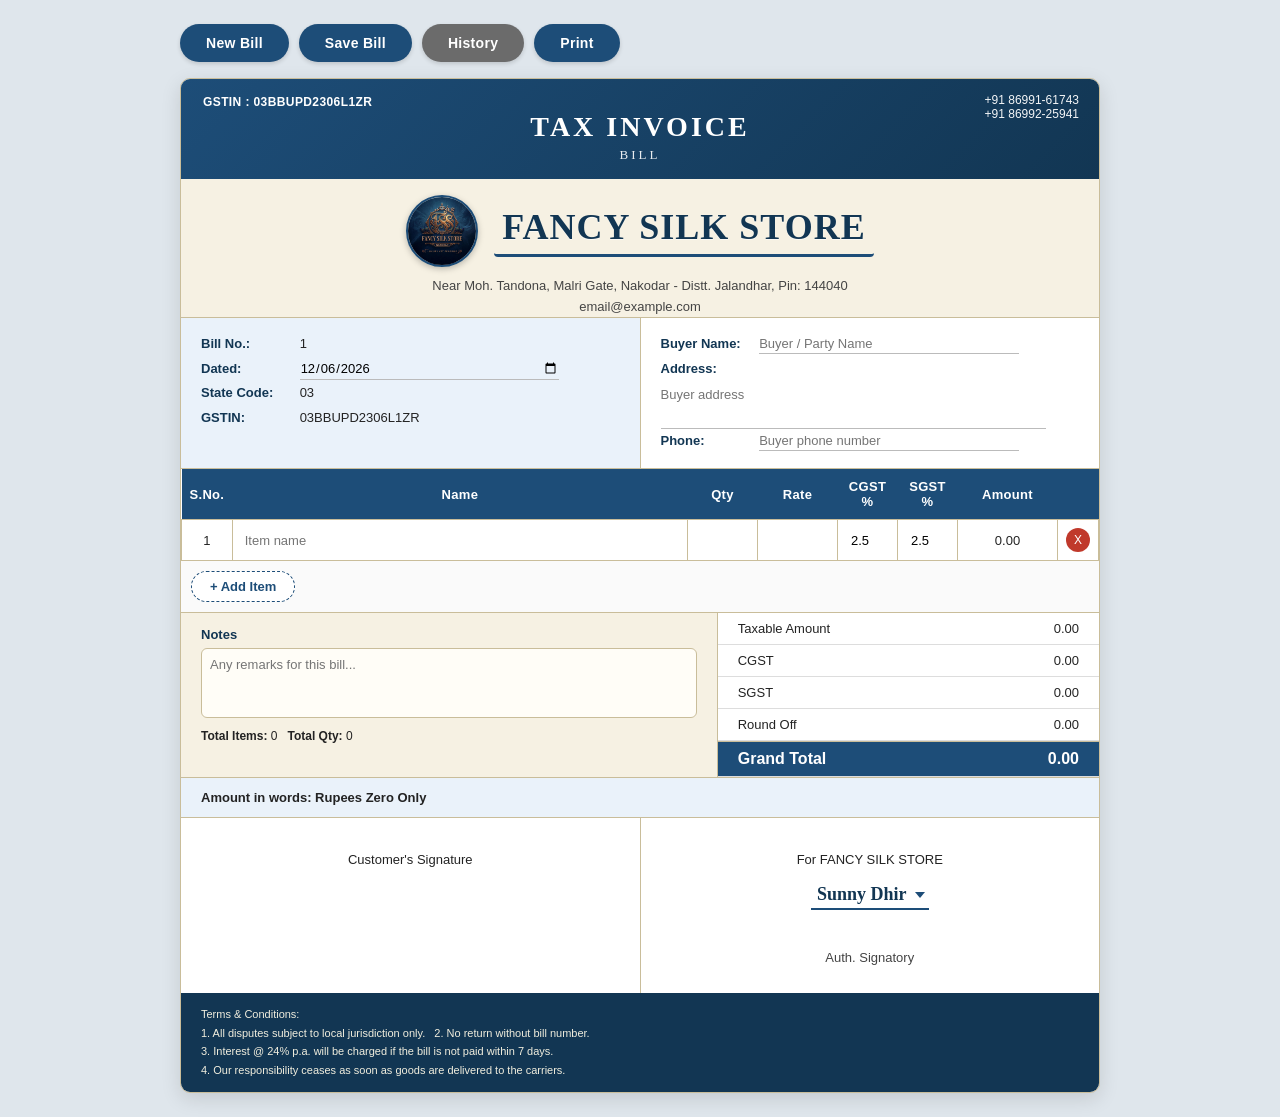
==== bill/index.html @ aa0513bc "Add signatory dropdown (Sunny Dhir / Vikas Dhir) to bill" ====
<!DOCTYPE html>
<html lang="en">
<head>
<meta charset="UTF-8">
<title>Fancy Silk Store - Billing</title>
<style>
  :root{
    --blue:#1d4d78;
    --blue-dark:#123653;
    --blue-light:#eaf2fa;
    --beige:#f6f1e3;
    --beige-dark:#e9dfc4;
    --border:#c9bd9a;
    --text:#232323;
  }
  *{box-sizing:border-box;}
  body{
    margin:0;background:#dfe6ec;padding:24px;
    font-family:'Segoe UI',Tahoma,Verdana,sans-serif;color:var(--text);
  }
  h1,h2,.company-name,.tax-invoice-label,.bill-word{font-family:Georgia,'Times New Roman',serif;}

  .toolbar{max-width:920px;margin:0 auto 16px;display:flex;gap:10px;flex-wrap:wrap;}
  .toolbar button{
    position:relative;overflow:hidden;isolation:isolate;
    padding:11px 26px;border:none;border-radius:999px;background:var(--blue);color:#fff;
    font-weight:600;cursor:pointer;font-size:14px;letter-spacing:.3px;
    transition:transform .12s ease,background .12s ease,box-shadow .12s ease;
    box-shadow:0 2px 4px rgba(0,0,0,.15);
  }
  .toolbar button:hover{background:var(--blue-dark);transform:translateY(-3px);box-shadow:0 6px 14px rgba(0,0,0,.25);}
  .toolbar button:active{transform:translateY(0) scale(.96);box-shadow:0 2px 4px rgba(0,0,0,.2);}
  .toolbar button:focus-visible{outline:3px solid #9fc4ee;outline-offset:2px;}
  .toolbar button.secondary{background:#6b6b6b;}
  .toolbar button.secondary:hover{background:#4d4d4d;}
  .ripple{
    position:absolute;border-radius:50%;background:rgba(255,255,255,.55);
    transform:scale(0);animation:ripple-anim .5s ease-out;pointer-events:none;z-index:0;
  }
  @keyframes ripple-anim{to{transform:scale(2.6);opacity:0;}}

  .invoice{
    max-width:920px;margin:0 auto;background:#fff;border:1px solid var(--border);
    border-radius:10px;overflow:hidden;box-shadow:0 6px 20px rgba(0,0,0,.12);
  }
  .head-band{
    background:linear-gradient(135deg,var(--blue),var(--blue-dark));color:#fff;
    padding:16px 22px;position:relative;
  }
  .head-band .gstin{font-size:12px;font-weight:600;letter-spacing:.4px;}
  .head-band .phones{position:absolute;top:14px;right:20px;font-size:12px;text-align:right;opacity:.95;}
  .head-band .phones div[contenteditable]:hover{background:rgba(255,255,255,.12);border-radius:4px;}
  .head-band .tax-invoice-label{
    text-align:center;font-size:28px;font-weight:bold;letter-spacing:3px;margin-top:2px;
    transition:letter-spacing .35s ease,text-shadow .35s ease;
    animation:heading-in .6s ease-out;
  }
  .head-band .tax-invoice-label:hover{letter-spacing:6px;text-shadow:0 0 10px rgba(255,255,255,.5);}
  .head-band .tax-invoice-label .bill-word{
    display:block;font-size:13px;font-weight:normal;letter-spacing:3px;margin-top:4px;opacity:.9;
    font-variant:small-caps;
  }
  @keyframes heading-in{
    from{opacity:0;transform:translateY(-8px);letter-spacing:8px;}
    to{opacity:1;transform:translateY(0);letter-spacing:3px;}
  }

  .company-row{
    background:var(--beige);padding:16px 10px 8px;text-align:center;
    display:flex;align-items:center;justify-content:center;gap:16px;
  }
  .company-logo{
    height:72px;width:72px;object-fit:cover;border-radius:50%;
    border:2px solid var(--blue);box-shadow:0 2px 6px rgba(0,0,0,.25);
    transition:transform .25s ease;
  }
  .company-logo:hover{transform:scale(1.08) rotate(2deg);}
  .company-name{
    font-family:'Palatino Linotype','Book Antiqua',Georgia,serif;
    font-size:36px;font-weight:bold;color:var(--blue-dark);display:inline-block;
    border-bottom:3px solid var(--blue);padding-bottom:6px;letter-spacing:1px;
    text-shadow:0 1px 0 rgba(255,255,255,.6);
    transition:background .15s,letter-spacing .35s ease,text-shadow .35s ease,color .35s ease;
    border-radius:4px;padding-left:8px;padding-right:8px;
  }
  .company-name:hover{letter-spacing:4px;color:var(--blue);text-shadow:0 2px 6px rgba(29,77,120,.25);}
  [contenteditable]{cursor:text;}
  [contenteditable]:hover{background:#fffdf5;}
  [contenteditable]:focus{outline:2px dashed var(--blue);background:#fffde7;}
  .company-sub{text-align:center;font-size:13px;padding:3px 20px;color:#444;background:var(--beige);}
  .company-sub:last-of-type{padding-bottom:14px;}

  .meta-row{display:flex;border-top:1px solid var(--border);border-bottom:1px solid var(--border);}
  .meta-row > div{flex:1;padding:14px 20px;font-size:13px;line-height:1.9;background:#fff;}
  .meta-row > div:first-child{border-right:1px solid var(--border);background:var(--blue-light);}
  .meta-row label{font-weight:700;display:inline-block;min-width:95px;color:var(--blue-dark);}
  .meta-row input, .meta-row textarea{
    border:none;border-bottom:1px solid #bbb;font-size:13px;font-family:inherit;
    width:62%;background:transparent;padding:2px 0;transition:border-color .15s;
  }
  .meta-row input:focus, .meta-row textarea:focus{border-color:var(--blue);outline:none;}
  .meta-row textarea{width:92%;resize:none;height:44px;display:block;margin-top:4px;}

  table.items{width:100%;border-collapse:collapse;font-size:13px;}
  table.items th{
    background:var(--blue);color:#fff;padding:10px 8px;font-weight:600;letter-spacing:.3px;
  }
  table.items td{border:1px solid var(--border);padding:8px;text-align:center;}
  table.items tbody tr{transition:background .12s;}
  table.items tbody tr:nth-child(even){background:#fafafa;}
  table.items tbody tr:hover{background:var(--blue-light);}
  table.items td.name{text-align:left;}
  table.items input{
    width:100%;border:none;text-align:center;font-size:13px;background:transparent;
    padding:4px;border-radius:4px;transition:background .12s;
  }
  table.items input:hover{background:#fff;}
  table.items input:focus{background:#fffde7;outline:1px solid var(--blue);}
  table.items td.name input{text-align:left;}
  .row-actions{width:34px;}
  .row-actions button{
    border:none;background:#c0392b;color:#fff;border-radius:999px;cursor:pointer;font-size:12px;
    width:24px;height:24px;padding:0;transition:background .12s,transform .12s;
  }
  .row-actions button:hover{background:#992d22;transform:scale(1.12);}
  .row-actions button:active{transform:scale(.9);}
  .add-row{padding:10px;text-align:left;background:#fafafa;}
  .add-row button{
    position:relative;overflow:hidden;
    border:1.5px dashed var(--blue);color:var(--blue);background:#fff;padding:7px 18px;
    cursor:pointer;border-radius:999px;font-size:13px;font-weight:600;transition:all .15s;
  }
  .add-row button:hover{background:var(--blue);color:#fff;border-style:solid;transform:translateY(-2px);box-shadow:0 4px 10px rgba(0,0,0,.15);}
  .add-row button:active{transform:translateY(0) scale(.96);}

  .totals{display:flex;border-top:1px solid var(--border);}
  .totals .left{flex:1.3;padding:14px 20px;font-size:13px;background:var(--beige);}
  .totals .left textarea{
    width:100%;border:1px solid var(--border);border-radius:6px;font-family:inherit;
    font-size:13px;padding:8px;resize:none;height:70px;background:#fffdf7;
  }
  .totals .right{flex:1;padding:0;font-size:13px;border-left:1px solid var(--border);}
  .totals .right div{display:flex;justify-content:space-between;padding:8px 20px;border-bottom:1px solid #ddd;}
  .totals .right div.grand{
    font-weight:bold;font-size:16px;border-top:1px solid var(--border);
    background:var(--blue);color:#fff;
  }
  .words-row{border-top:1px solid var(--border);padding:12px 20px;font-size:13px;font-weight:600;background:var(--blue-light);}
  .sign-row{display:flex;border-top:1px solid var(--border);}
  .sign-row div{flex:1;padding:34px 16px 14px;font-size:13px;text-align:center;}
  .sign-row div:first-child{border-right:1px solid var(--border);}
  .signatory-select{
    font-family:'Palatino Linotype','Book Antiqua',Georgia,serif;
    font-size:18px;font-weight:bold;color:var(--blue-dark);
    border:none;border-bottom:2px solid var(--blue);background:transparent;
    padding:2px 22px 4px 6px;cursor:pointer;text-align:center;text-align-last:center;
    border-radius:0;transition:color .2s ease,border-color .2s ease,letter-spacing .2s ease;
    appearance:none;-webkit-appearance:none;
    background-image:url("data:image/svg+xml;utf8,<svg xmlns='http://www.w3.org/2000/svg' width='10' height='6'><path d='M0 0l5 6 5-6z' fill='%231d4d78'/></svg>");
    background-repeat:no-repeat;background-position:right 4px center;
  }
  .signatory-select:hover{color:var(--blue);letter-spacing:1px;}
  .signatory-select:focus{outline:2px dashed var(--blue);}
  .signatory-caption{font-size:12px;margin-top:6px;color:#444;}
  .terms{background:var(--blue-dark);color:#f1eede;font-size:11px;padding:12px 20px;line-height:1.7;}

  .history-panel{
    max-width:920px;margin:18px auto;background:#fff;border:1px solid var(--border);
    border-radius:10px;padding:16px;display:none;box-shadow:0 6px 20px rgba(0,0,0,.1);
  }
  .history-panel h3{margin-top:0;color:var(--blue-dark);font-family:Georgia,serif;}
  .history-panel table{width:100%;border-collapse:collapse;font-size:13px;}
  .history-panel th{background:var(--blue);color:#fff;padding:8px;}
  .history-panel td{border:1px solid #ddd;padding:8px;text-align:center;}
  .history-panel tr:hover td{background:var(--blue-light);}
  .history-panel button{
    padding:5px 12px;font-size:12px;border:none;border-radius:5px;cursor:pointer;margin:0 2px;
    transition:opacity .12s;
  }
  .history-panel button:hover{opacity:.85;}

  @media print{
    *{
      -webkit-print-color-adjust:exact !important;
      print-color-adjust:exact !important;
      color-adjust:exact !important;
    }
    body{background:#fff;padding:0;}
    .toolbar, .history-panel, .row-actions, .add-row{display:none !important;}
    .invoice{border:1px solid #000;max-width:100%;box-shadow:none;border-radius:0;}
  }
</style>
</head>
<body>

<div class="toolbar">
  <button onclick="newBill()">New Bill</button>
  <button onclick="saveBill()">Save Bill</button>
  <button class="secondary" onclick="toggleHistory()">History</button>
  <button onclick="window.print()">Print</button>
</div>

<div class="invoice" id="invoice">
  <div class="head-band">
    <div class="gstin">GSTIN : <span id="gstin">03BBUPD2306L1ZR</span></div>
    <div class="phones">
      <div contenteditable id="phone1">+91 86991-61743</div>
      <div contenteditable id="phone2">+91 86992-25941</div>
    </div>
    <div class="tax-invoice-label">TAX INVOICE<span class="bill-word">BILL</span></div>
  </div>

  <div class="company-row">
    <img src="../assets/images/site-logo.jpg" alt="Fancy Silk Store logo" class="company-logo">
    <div class="company-name" contenteditable id="companyName">FANCY SILK STORE</div>
  </div>
  <div class="company-sub" contenteditable id="companyAddress">Near Moh. Tandona, Malri Gate, Nakodar - Distt. Jalandhar, Pin: 144040</div>
  <div class="company-sub" contenteditable id="companyEmail">email@example.com</div>

  <div class="meta-row">
    <div>
      <div><label>Bill No.:</label> <span id="billNo">1</span></div>
      <div><label>Dated:</label> <input type="date" id="billDate"></div>
      <div><label>State Code:</label> <span id="stateCode">03</span></div>
      <div><label>GSTIN:</label> <span id="gstinMeta">03BBUPD2306L1ZR</span></div>
    </div>
    <div>
      <div><label>Buyer Name:</label> <input type="text" id="buyerName" placeholder="Buyer / Party Name"></div>
      <div><label>Address:</label><br><textarea id="buyerAddress" placeholder="Buyer address"></textarea></div>
      <div><label>Phone:</label> <input type="text" id="buyerPhone" placeholder="Buyer phone number"></div>
    </div>
  </div>

  <table class="items">
    <thead>
      <tr>
        <th style="width:30px;">S.No.</th>
        <th>Name</th>
        <th style="width:70px;">Qty</th>
        <th style="width:80px;">Rate</th>
        <th style="width:60px;">CGST %</th>
        <th style="width:60px;">SGST %</th>
        <th style="width:100px;">Amount</th>
        <th class="row-actions"></th>
      </tr>
    </thead>
    <tbody id="itemsBody"></tbody>
  </table>
  <div class="add-row"><button onclick="addRow()">+ Add Item</button></div>

  <div class="totals">
    <div class="left">
      <div style="font-weight:700;color:var(--blue-dark);margin-bottom:6px;">Notes</div>
      <textarea id="notes" placeholder="Any remarks for this bill..."></textarea>
      <div style="margin-top:8px;font-size:12px;"><b>Total Items:</b> <span id="totalItems">0</span> &nbsp; <b>Total Qty:</b> <span id="totalQty">0</span></div>
    </div>
    <div class="right">
      <div><span>Taxable Amount</span><span id="taxable">0.00</span></div>
      <div><span>CGST</span><span id="cgstAmt">0.00</span></div>
      <div><span>SGST</span><span id="sgstAmt">0.00</span></div>
      <div><span>Round Off</span><span id="roundOff">0.00</span></div>
      <div class="grand"><span>Grand Total</span><span id="grandTotal">0.00</span></div>
    </div>
  </div>

  <div class="words-row">Amount in words: <span id="amountWords">Rupees Zero Only</span></div>

  <div class="sign-row">
    <div>Customer's Signature</div>
    <div>
      For <span id="signCompany">FANCY SILK STORE</span><br><br>
      <select id="signatoryName" class="signatory-select">
        <option value="Sunny Dhir">Sunny Dhir</option>
        <option value="Vikas Dhir">Vikas Dhir</option>
      </select>
      <div class="signatory-caption">Auth. Signatory</div>
    </div>
  </div>

  <div class="terms">
    Terms &amp; Conditions:<br>
    1. All disputes subject to local jurisdiction only. &nbsp; 2. No return without bill number.<br>
    3. Interest @ 24% p.a. will be charged if the bill is not paid within 7 days.<br>
    4. Our responsibility ceases as soon as goods are delivered to the carriers.
  </div>
</div>

<div class="history-panel" id="historyPanel">
  <h3>Bill History</h3>
  <table id="historyTable">
    <thead><tr><th>Bill No.</th><th>Date</th><th>Buyer</th><th>Grand Total</th><th>Actions</th></tr></thead>
    <tbody></tbody>
  </table>
</div>

<script>
const CGST_RATE = 2.5;
const SGST_RATE = 2.5;
const STORAGE_KEY = 'billing_history_v1';
const COUNTER_KEY = 'billing_counter_v1';

function todayISO(){
  const d = new Date();
  const tz = d.getTimezoneOffset()*60000;
  return new Date(d - tz).toISOString().slice(0,10);
}

function getCounter(){
  return parseInt(localStorage.getItem(COUNTER_KEY) || '0', 10);
}
function setCounter(v){
  localStorage.setItem(COUNTER_KEY, String(v));
}

function addRow(data){
  const tbody = document.getElementById('itemsBody');
  const tr = document.createElement('tr');
  const sno = tbody.children.length + 1;
  tr.innerHTML = `
    <td class="sno">${sno}</td>
    <td class="name"><input type="text" class="f-name" value="${data?data.name:''}" placeholder="Item name"></td>
    <td><input type="number" class="f-qty" value="${data?data.qty:''}" min="0" oninput="recalc()"></td>
    <td><input type="number" class="f-rate" value="${data?data.rate:''}" min="0" oninput="recalc()"></td>
    <td><input type="number" class="f-cgst" value="${data?data.cgst:CGST_RATE}" readonly></td>
    <td><input type="number" class="f-sgst" value="${data?data.sgst:SGST_RATE}" readonly></td>
    <td><span class="f-amount">0.00</span></td>
    <td class="row-actions"><button onclick="removeRow(this)">X</button></td>
  `;
  tbody.appendChild(tr);
  recalc();
}

function removeRow(btn){
  btn.closest('tr').remove();
  renumber();
  recalc();
}

function renumber(){
  document.querySelectorAll('#itemsBody tr').forEach((tr,i)=>{
    tr.querySelector('.sno').textContent = i+1;
  });
}

function numToWords(num){
  const a = ['','One','Two','Three','Four','Five','Six','Seven','Eight','Nine','Ten','Eleven','Twelve','Thirteen','Fourteen','Fifteen','Sixteen','Seventeen','Eighteen','Nineteen'];
  const b = ['','','Twenty','Thirty','Forty','Fifty','Sixty','Seventy','Eighty','Ninety'];
  function two(n){
    if(n<20) return a[n];
    return b[Math.floor(n/10)] + (n%10? ' '+a[n%10] : '');
  }
  function three(n){
    if(n>99) return a[Math.floor(n/100)] + ' Hundred' + (n%100? ' ' + two(n%100) : '');
    return two(n);
  }
  if(num===0) return 'Zero';
  let str='';
  const crore = Math.floor(num/10000000); num %= 10000000;
  const lakh = Math.floor(num/100000); num %= 100000;
  const thousand = Math.floor(num/1000); num %= 1000;
  const rest = num;
  if(crore) str += three(crore) + ' Crore ';
  if(lakh) str += three(lakh) + ' Lakh ';
  if(thousand) str += three(thousand) + ' Thousand ';
  if(rest) str += three(rest);
  return str.trim();
}

function recalc(){
  let taxable = 0, totalQty = 0, totalItems = 0;
  document.querySelectorAll('#itemsBody tr').forEach(tr=>{
    const qty = parseFloat(tr.querySelector('.f-qty').value) || 0;
    const rate = parseFloat(tr.querySelector('.f-rate').value) || 0;
    const amount = qty*rate;
    tr.querySelector('.f-amount').textContent = amount.toFixed(2);
    taxable += amount;
    if(tr.querySelector('.f-name').value.trim()) totalItems++;
    totalQty += qty;
  });
  const cgst = taxable * CGST_RATE/100;
  const sgst = taxable * SGST_RATE/100;
  const rawTotal = taxable + cgst + sgst;
  const grand = Math.round(rawTotal);
  const roundOff = grand - rawTotal;

  document.getElementById('taxable').textContent = taxable.toFixed(2);
  document.getElementById('cgstAmt').textContent = cgst.toFixed(2);
  document.getElementById('sgstAmt').textContent = sgst.toFixed(2);
  document.getElementById('roundOff').textContent = roundOff.toFixed(2);
  document.getElementById('grandTotal').textContent = grand.toFixed(2);
  document.getElementById('amountWords').textContent = 'Rupees ' + numToWords(grand) + ' Only';
  document.getElementById('totalItems').textContent = totalItems;
  document.getElementById('totalQty').textContent = totalQty;
}

function newBill(){
  const next = getCounter() + 1;
  document.getElementById('billNo').textContent = next;
  document.getElementById('billDate').value = todayISO();
  document.getElementById('buyerName').value = '';
  document.getElementById('buyerAddress').value = '';
  document.getElementById('buyerPhone').value = '';
  document.getElementById('notes').value = '';
  document.getElementById('signatoryName').value = 'Sunny Dhir';
  document.getElementById('itemsBody').innerHTML = '';
  addRow();
  recalc();
}

function collectBillData(){
  const items = [...document.querySelectorAll('#itemsBody tr')].map(tr=>({
    name: tr.querySelector('.f-name').value,
    qty: tr.querySelector('.f-qty').value,
    rate: tr.querySelector('.f-rate').value,
    cgst: tr.querySelector('.f-cgst').value,
    sgst: tr.querySelector('.f-sgst').value
  }));
  return {
    billNo: document.getElementById('billNo').textContent,
    date: document.getElementById('billDate').value,
    buyerName: document.getElementById('buyerName').value,
    buyerAddress: document.getElementById('buyerAddress').value,
    buyerPhone: document.getElementById('buyerPhone').value,
    notes: document.getElementById('notes').value,
    signatoryName: document.getElementById('signatoryName').value,
    items,
    grandTotal: document.getElementById('grandTotal').textContent
  };
}

function saveBill(){
  const data = collectBillData();
  if(!data.items.length || data.items.every(i=>!i.name && !i.qty)){
    alert('Add at least one item before saving.');
    return;
  }
  const history = JSON.parse(localStorage.getItem(STORAGE_KEY) || '[]');
  const existingIdx = history.findIndex(h=>h.billNo === data.billNo);
  if(existingIdx >= 0){
    history[existingIdx] = data;
  } else {
    history.push(data);
    setCounter(parseInt(data.billNo,10));
  }
  localStorage.setItem(STORAGE_KEY, JSON.stringify(history));
  renderHistory();
  alert('Bill No. ' + data.billNo + ' saved.');
}

function loadBill(billNo){
  const history = JSON.parse(localStorage.getItem(STORAGE_KEY) || '[]');
  const data = history.find(h=>h.billNo === billNo);
  if(!data) return;
  document.getElementById('billNo').textContent = data.billNo;
  document.getElementById('billDate').value = data.date;
  document.getElementById('buyerName').value = data.buyerName;
  document.getElementById('buyerAddress').value = data.buyerAddress;
  document.getElementById('buyerPhone').value = data.buyerPhone;
  document.getElementById('notes').value = data.notes || '';
  document.getElementById('signatoryName').value = data.signatoryName || 'Sunny Dhir';
  document.getElementById('itemsBody').innerHTML = '';
  data.items.forEach(it=>addRow(it));
  recalc();
  toggleHistory();
}

function deleteBill(billNo){
  if(!confirm('Delete Bill No. ' + billNo + '?')) return;
  let history = JSON.parse(localStorage.getItem(STORAGE_KEY) || '[]');
  history = history.filter(h=>h.billNo !== billNo);
  localStorage.setItem(STORAGE_KEY, JSON.stringify(history));
  renderHistory();
}

function renderHistory(){
  const history = JSON.parse(localStorage.getItem(STORAGE_KEY) || '[]');
  const tbody = document.querySelector('#historyTable tbody');
  tbody.innerHTML = '';
  history.slice().reverse().forEach(h=>{
    const tr = document.createElement('tr');
    tr.innerHTML = `
      <td>${h.billNo}</td><td>${h.date}</td><td>${h.buyerName||''}</td><td>${h.grandTotal}</td>
      <td>
        <button style="background:#2c7f4d;color:#fff;" onclick="loadBill('${h.billNo}')">Open</button>
        <button style="background:#c0392b;color:#fff;" onclick="deleteBill('${h.billNo}')">Delete</button>
      </td>`;
    tbody.appendChild(tr);
  });
}

function toggleHistory(){
  const p = document.getElementById('historyPanel');
  p.style.display = p.style.display === 'block' ? 'none' : 'block';
  if(p.style.display === 'block') renderHistory();
}

document.getElementById('companyName').addEventListener('input', ()=>{
  document.getElementById('signCompany').textContent = document.getElementById('companyName').textContent;
});

function spawnRipple(e){
  const btn = e.currentTarget;
  const rect = btn.getBoundingClientRect();
  const size = Math.max(rect.width, rect.height);
  const ripple = document.createElement('span');
  ripple.className = 'ripple';
  ripple.style.width = ripple.style.height = size + 'px';
  ripple.style.left = (e.clientX - rect.left - size/2) + 'px';
  ripple.style.top = (e.clientY - rect.top - size/2) + 'px';
  btn.appendChild(ripple);
  ripple.addEventListener('animationend', ()=>ripple.remove());
}
document.querySelectorAll('.toolbar button').forEach(btn=>btn.addEventListener('click', spawnRipple));

newBill();
</script>
</body>
</html>
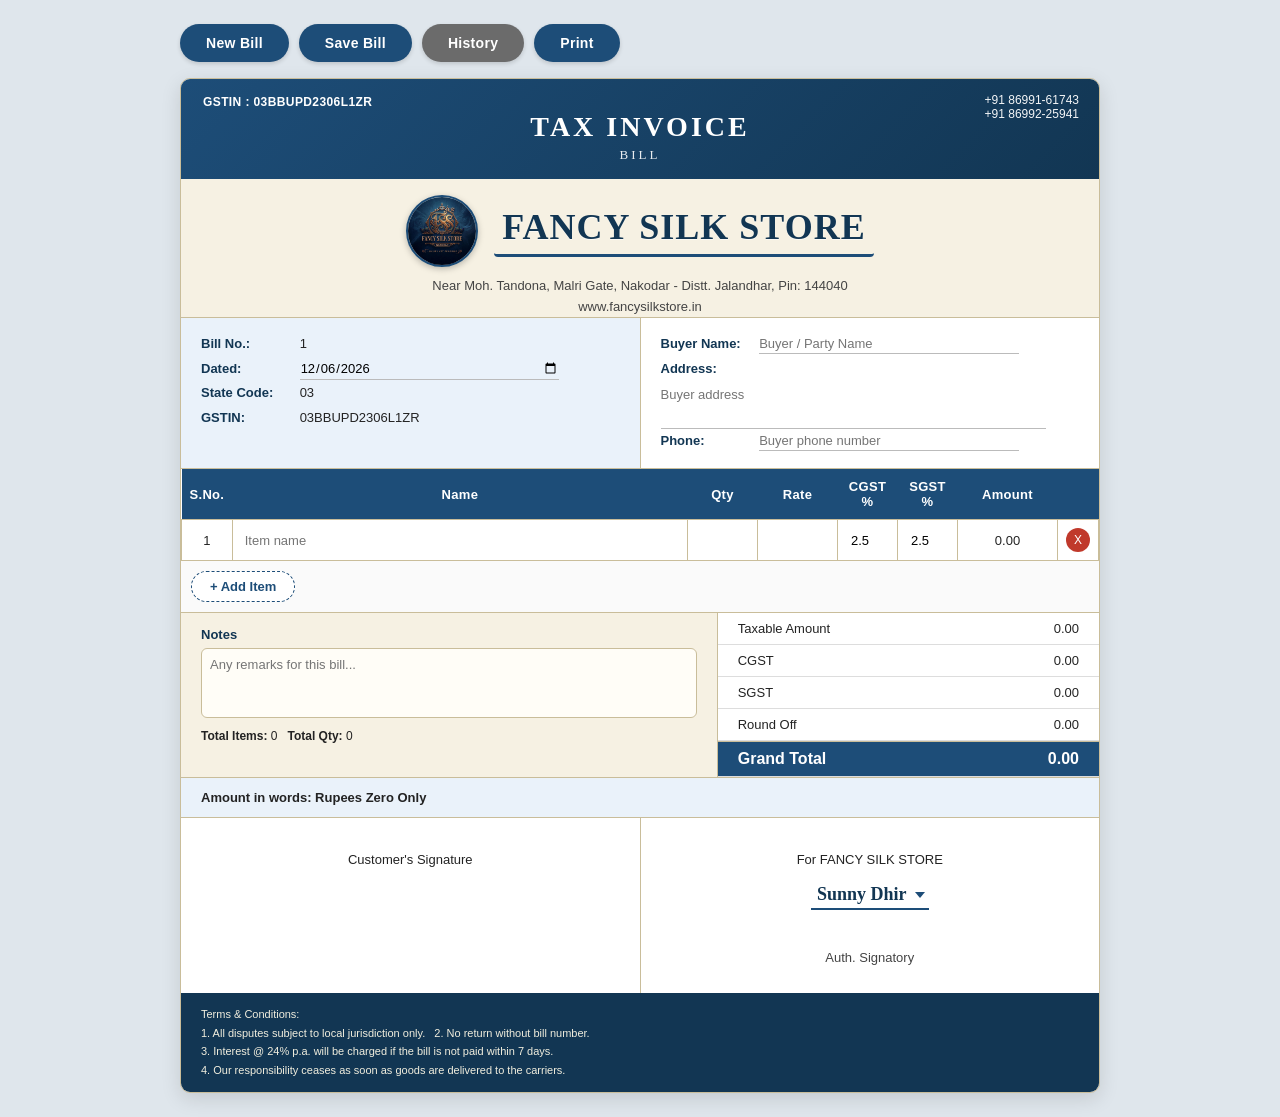
==== commit ead99bde: "Show website URL instead of email on bill" ====
--- a/bill/index.html
+++ b/bill/index.html
@@ -215,7 +215,7 @@
     <div class="company-name" contenteditable id="companyName">FANCY SILK STORE</div>
   </div>
   <div class="company-sub" contenteditable id="companyAddress">Near Moh. Tandona, Malri Gate, Nakodar - Distt. Jalandhar, Pin: 144040</div>
-  <div class="company-sub" contenteditable id="companyEmail">email@example.com</div>
+  <div class="company-sub" contenteditable id="companyEmail">www.fancysilkstore.in</div>
 
   <div class="meta-row">
     <div>
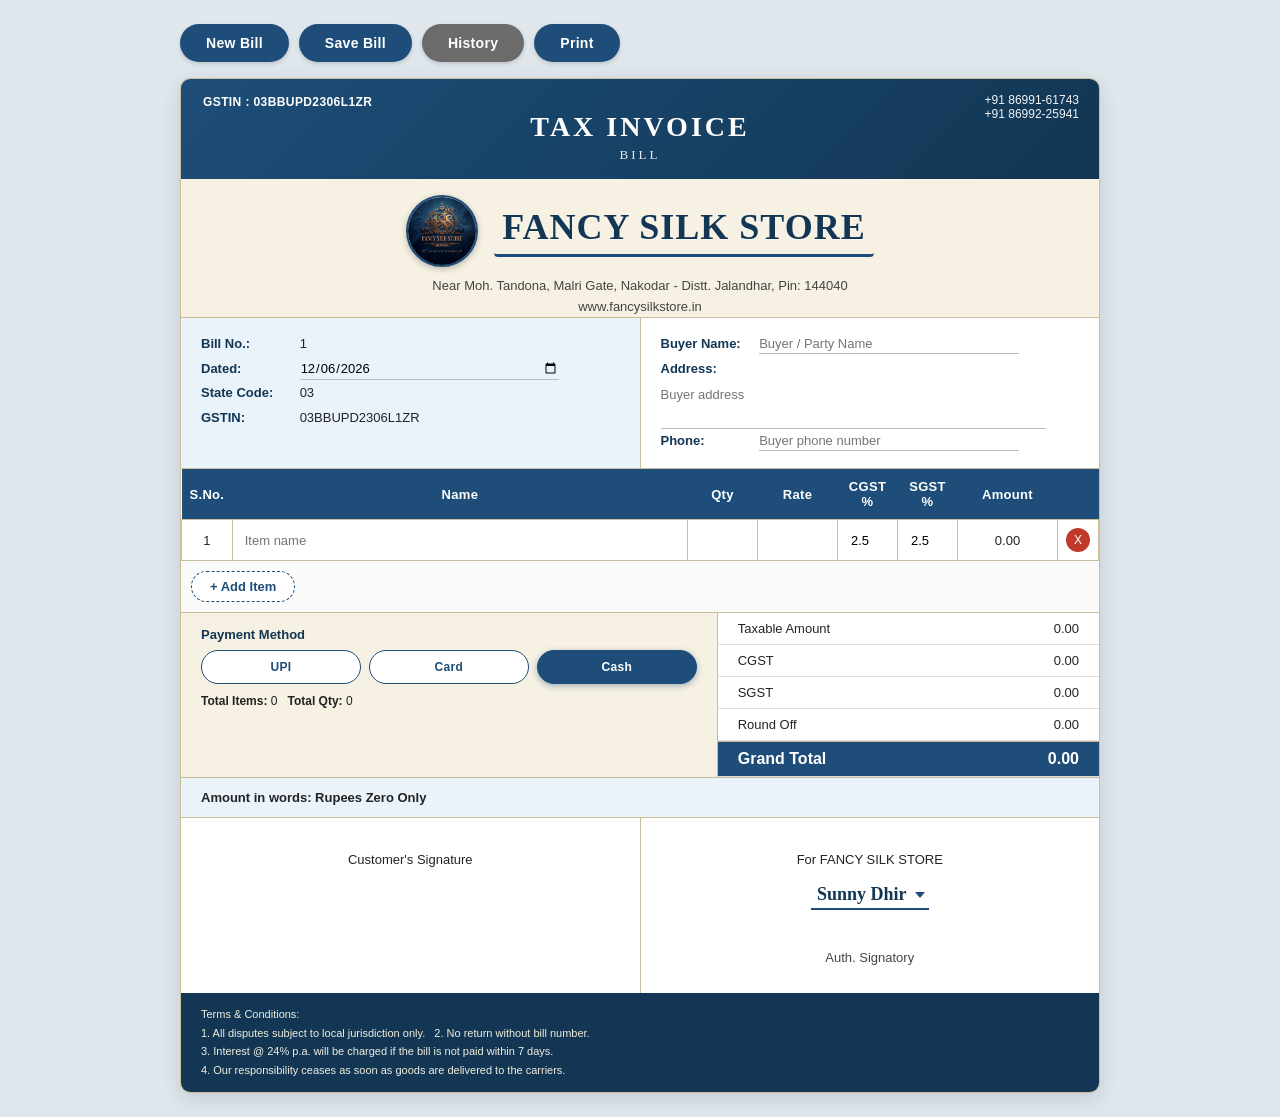
==== commit 7d61293e: "Thermal-printer receipt layout, payment method toggle, true PDF download - bill.html: fixed a bug wh" ====
--- a/bill/index.html
+++ b/bill/index.html
@@ -164,20 +164,16 @@
   .signatory-caption{font-size:12px;margin-top:6px;color:#444;}
   .terms{background:var(--blue-dark);color:#f1eede;font-size:11px;padding:12px 20px;line-height:1.7;}
 
-  .history-panel{
-    max-width:920px;margin:18px auto;background:#fff;border:1px solid var(--border);
-    border-radius:10px;padding:16px;display:none;box-shadow:0 6px 20px rgba(0,0,0,.1);
-  }
-  .history-panel h3{margin-top:0;color:var(--blue-dark);font-family:Georgia,serif;}
-  .history-panel table{width:100%;border-collapse:collapse;font-size:13px;}
-  .history-panel th{background:var(--blue);color:#fff;padding:8px;}
-  .history-panel td{border:1px solid #ddd;padding:8px;text-align:center;}
-  .history-panel tr:hover td{background:var(--blue-light);}
-  .history-panel button{
-    padding:5px 12px;font-size:12px;border:none;border-radius:5px;cursor:pointer;margin:0 2px;
-    transition:opacity .12s;
-  }
-  .history-panel button:hover{opacity:.85;}
+  .payment-toggle{display:flex;gap:8px;}
+  .pay-btn{
+    flex:1;padding:9px 6px;border-radius:999px;border:1.5px solid var(--blue);
+    background:#fff;color:var(--blue);font-weight:700;font-size:12px;letter-spacing:.3px;
+    cursor:pointer;transition:all .15s ease;
+  }
+  .pay-btn:hover{transform:translateY(-2px);box-shadow:0 3px 8px rgba(0,0,0,.15);}
+  .pay-btn.active{background:var(--blue);color:#fff;border-color:var(--blue);box-shadow:0 2px 6px rgba(29,77,120,.4);}
+
+  .thermal-receipt{display:none;}
 
   @media print{
     *{
@@ -185,9 +181,22 @@
       print-color-adjust:exact !important;
       color-adjust:exact !important;
     }
+    @page{size:80mm auto;margin:3mm;}
     body{background:#fff;padding:0;}
-    .toolbar, .history-panel, .row-actions, .add-row{display:none !important;}
-    .invoice{border:1px solid #000;max-width:100%;box-shadow:none;border-radius:0;}
+    .toolbar, .invoice{display:none !important;}
+    .thermal-receipt{
+      display:block !important;width:80mm;margin:0 auto;color:#000;
+      font-family:'Courier New',Consolas,monospace;font-size:12px;line-height:1.45;
+    }
+    .thermal-receipt .tr-center{text-align:center;}
+    .thermal-receipt .tr-bold{font-weight:bold;}
+    .thermal-receipt .tr-shop{font-size:16px;}
+    .thermal-receipt .tr-small{font-size:11px;}
+    .thermal-receipt .tr-row{display:flex;justify-content:space-between;gap:8px;}
+    .thermal-receipt .tr-item{margin-top:3px;}
+    .thermal-receipt .tr-item-name{font-weight:bold;}
+    .thermal-receipt .tr-divider{border-top:1px dashed #000;margin:6px 0;}
+    .thermal-receipt .tr-total{font-size:14px;margin-top:2px;}
   }
 </style>
 </head>
@@ -196,7 +205,7 @@
 <div class="toolbar">
   <button onclick="newBill()">New Bill</button>
   <button onclick="saveBill()">Save Bill</button>
-  <button class="secondary" onclick="toggleHistory()">History</button>
+  <button class="secondary" onclick="location.href='history.html'">History</button>
   <button onclick="window.print()">Print</button>
 </div>
 
@@ -225,8 +234,8 @@
       <div><label>GSTIN:</label> <span id="gstinMeta">03BBUPD2306L1ZR</span></div>
     </div>
     <div>
-      <div><label>Buyer Name:</label> <input type="text" id="buyerName" placeholder="Buyer / Party Name"></div>
-      <div><label>Address:</label><br><textarea id="buyerAddress" placeholder="Buyer address"></textarea></div>
+      <div><label>Buyer Name:</label> <input type="text" id="buyerName" placeholder="Buyer / Party Name" spellcheck="true" autocapitalize="words"></div>
+      <div><label>Address:</label><br><textarea id="buyerAddress" placeholder="Buyer address" spellcheck="true" autocapitalize="sentences"></textarea></div>
       <div><label>Phone:</label> <input type="text" id="buyerPhone" placeholder="Buyer phone number"></div>
     </div>
   </div>
@@ -250,9 +259,14 @@
 
   <div class="totals">
     <div class="left">
-      <div style="font-weight:700;color:var(--blue-dark);margin-bottom:6px;">Notes</div>
-      <textarea id="notes" placeholder="Any remarks for this bill..."></textarea>
-      <div style="margin-top:8px;font-size:12px;"><b>Total Items:</b> <span id="totalItems">0</span> &nbsp; <b>Total Qty:</b> <span id="totalQty">0</span></div>
+      <div style="font-weight:700;color:var(--blue-dark);margin-bottom:8px;">Payment Method</div>
+      <div class="payment-toggle" id="paymentToggle">
+        <button type="button" class="pay-btn" data-value="UPI" onclick="selectPayment('UPI')">UPI</button>
+        <button type="button" class="pay-btn" data-value="Card" onclick="selectPayment('Card')">Card</button>
+        <button type="button" class="pay-btn active" data-value="Cash" onclick="selectPayment('Cash')">Cash</button>
+      </div>
+      <input type="hidden" id="paymentMethod" value="Cash">
+      <div style="margin-top:10px;font-size:12px;"><b>Total Items:</b> <span id="totalItems">0</span> &nbsp; <b>Total Qty:</b> <span id="totalQty">0</span></div>
     </div>
     <div class="right">
       <div><span>Taxable Amount</span><span id="taxable">0.00</span></div>
@@ -285,13 +299,7 @@
   </div>
 </div>
 
-<div class="history-panel" id="historyPanel">
-  <h3>Bill History</h3>
-  <table id="historyTable">
-    <thead><tr><th>Bill No.</th><th>Date</th><th>Buyer</th><th>Grand Total</th><th>Actions</th></tr></thead>
-    <tbody></tbody>
-  </table>
-</div>
+<div class="thermal-receipt" id="thermalReceipt"></div>
 
 <script>
 const CGST_RATE = 2.5;
@@ -318,7 +326,7 @@
   const sno = tbody.children.length + 1;
   tr.innerHTML = `
     <td class="sno">${sno}</td>
-    <td class="name"><input type="text" class="f-name" value="${data?data.name:''}" placeholder="Item name"></td>
+    <td class="name"><input type="text" class="f-name" value="${data?data.name:''}" placeholder="Item name" spellcheck="true" autocapitalize="words"></td>
     <td><input type="number" class="f-qty" value="${data?data.qty:''}" min="0" oninput="recalc()"></td>
     <td><input type="number" class="f-rate" value="${data?data.rate:''}" min="0" oninput="recalc()"></td>
     <td><input type="number" class="f-cgst" value="${data?data.cgst:CGST_RATE}" readonly></td>
@@ -391,6 +399,64 @@
   document.getElementById('amountWords').textContent = 'Rupees ' + numToWords(grand) + ' Only';
   document.getElementById('totalItems').textContent = totalItems;
   document.getElementById('totalQty').textContent = totalQty;
+  renderThermalReceipt();
+}
+
+function selectPayment(value){
+  document.getElementById('paymentMethod').value = value;
+  document.querySelectorAll('.pay-btn').forEach(b=>{
+    b.classList.toggle('active', b.dataset.value === value);
+  });
+  renderThermalReceipt();
+}
+
+function toTitleCase(str){
+  return str.replace(/\w\S*/g, t => t.charAt(0).toUpperCase() + t.substr(1).toLowerCase());
+}
+
+document.addEventListener('blur', (e)=>{
+  if(e.target.matches('#buyerName, .f-name') && e.target.value.trim()){
+    e.target.value = toTitleCase(e.target.value);
+  }
+}, true);
+
+function renderThermalReceipt(){
+  const data = collectBillData();
+  const itemsHtml = data.items.map(it=>{
+    const amt = ((parseFloat(it.qty)||0)*(parseFloat(it.rate)||0)).toFixed(2);
+    if(!it.name && !it.qty) return '';
+    return `<div class="tr-item">
+      <div class="tr-item-name">${it.name||''}</div>
+      <div class="tr-row tr-small"><span>${it.qty||0} x ${it.rate||0}</span><span>${amt}</span></div>
+    </div>`;
+  }).join('');
+  document.getElementById('thermalReceipt').innerHTML = `
+    <div class="tr-center tr-bold tr-shop">FANCY SILK STORE</div>
+    <div class="tr-center tr-small">Near Moh. Tandona, Malri Gate,<br>Nakodar - Distt. Jalandhar, Pin: 144040</div>
+    <div class="tr-center tr-small">Ph: 86991-61743 / 86992-25941</div>
+    <div class="tr-center tr-small">www.fancysilkstore.in</div>
+    <div class="tr-center tr-small">GSTIN: 03BBUPD2306L1ZR</div>
+    <div class="tr-divider"></div>
+    <div class="tr-row"><span>Bill No: ${data.billNo}</span><span>${data.date}</span></div>
+    <div class="tr-row"><span>Buyer:</span><span>${data.buyerName||'-'}</span></div>
+    ${data.buyerPhone ? `<div class="tr-row"><span>Phone:</span><span>${data.buyerPhone}</span></div>` : ''}
+    <div class="tr-divider"></div>
+    ${itemsHtml}
+    <div class="tr-divider"></div>
+    <div class="tr-row"><span>Taxable</span><span>${document.getElementById('taxable').textContent}</span></div>
+    <div class="tr-row"><span>CGST</span><span>${document.getElementById('cgstAmt').textContent}</span></div>
+    <div class="tr-row"><span>SGST</span><span>${document.getElementById('sgstAmt').textContent}</span></div>
+    <div class="tr-row"><span>Round Off</span><span>${document.getElementById('roundOff').textContent}</span></div>
+    <div class="tr-divider"></div>
+    <div class="tr-row tr-bold tr-total"><span>TOTAL</span><span>Rs. ${document.getElementById('grandTotal').textContent}</span></div>
+    <div class="tr-small" style="margin-top:4px;">${document.getElementById('amountWords').textContent}</div>
+    <div class="tr-divider"></div>
+    <div class="tr-row"><span>Payment:</span><span>${data.paymentMethod}</span></div>
+    <div class="tr-row"><span>Signatory:</span><span>${data.signatoryName}</span></div>
+    <div class="tr-divider"></div>
+    <div class="tr-center tr-small">Thank you for shopping with us!</div>
+    <div class="tr-center tr-small">No return without bill number.</div>
+  `;
 }
 
 function newBill(){
@@ -400,8 +466,8 @@
   document.getElementById('buyerName').value = '';
   document.getElementById('buyerAddress').value = '';
   document.getElementById('buyerPhone').value = '';
-  document.getElementById('notes').value = '';
   document.getElementById('signatoryName').value = 'Sunny Dhir';
+  selectPayment('Cash');
   document.getElementById('itemsBody').innerHTML = '';
   addRow();
   recalc();
@@ -421,7 +487,7 @@
     buyerName: document.getElementById('buyerName').value,
     buyerAddress: document.getElementById('buyerAddress').value,
     buyerPhone: document.getElementById('buyerPhone').value,
-    notes: document.getElementById('notes').value,
+    paymentMethod: document.getElementById('paymentMethod').value,
     signatoryName: document.getElementById('signatoryName').value,
     items,
     grandTotal: document.getElementById('grandTotal').textContent
@@ -443,7 +509,6 @@
     setCounter(parseInt(data.billNo,10));
   }
   localStorage.setItem(STORAGE_KEY, JSON.stringify(history));
-  renderHistory();
   alert('Bill No. ' + data.billNo + ' saved.');
 }
 
@@ -456,42 +521,11 @@
   document.getElementById('buyerName').value = data.buyerName;
   document.getElementById('buyerAddress').value = data.buyerAddress;
   document.getElementById('buyerPhone').value = data.buyerPhone;
-  document.getElementById('notes').value = data.notes || '';
+  selectPayment(data.paymentMethod || 'Cash');
   document.getElementById('signatoryName').value = data.signatoryName || 'Sunny Dhir';
   document.getElementById('itemsBody').innerHTML = '';
   data.items.forEach(it=>addRow(it));
   recalc();
-  toggleHistory();
-}
-
-function deleteBill(billNo){
-  if(!confirm('Delete Bill No. ' + billNo + '?')) return;
-  let history = JSON.parse(localStorage.getItem(STORAGE_KEY) || '[]');
-  history = history.filter(h=>h.billNo !== billNo);
-  localStorage.setItem(STORAGE_KEY, JSON.stringify(history));
-  renderHistory();
-}
-
-function renderHistory(){
-  const history = JSON.parse(localStorage.getItem(STORAGE_KEY) || '[]');
-  const tbody = document.querySelector('#historyTable tbody');
-  tbody.innerHTML = '';
-  history.slice().reverse().forEach(h=>{
-    const tr = document.createElement('tr');
-    tr.innerHTML = `
-      <td>${h.billNo}</td><td>${h.date}</td><td>${h.buyerName||''}</td><td>${h.grandTotal}</td>
-      <td>
-        <button style="background:#2c7f4d;color:#fff;" onclick="loadBill('${h.billNo}')">Open</button>
-        <button style="background:#c0392b;color:#fff;" onclick="deleteBill('${h.billNo}')">Delete</button>
-      </td>`;
-    tbody.appendChild(tr);
-  });
-}
-
-function toggleHistory(){
-  const p = document.getElementById('historyPanel');
-  p.style.display = p.style.display === 'block' ? 'none' : 'block';
-  if(p.style.display === 'block') renderHistory();
 }
 
 document.getElementById('companyName').addEventListener('input', ()=>{
@@ -512,6 +546,8 @@
 }
 document.querySelectorAll('.toolbar button').forEach(btn=>btn.addEventListener('click', spawnRipple));
 
+window.addEventListener('beforeprint', renderThermalReceipt);
+
 newBill();
 </script>
 </body>
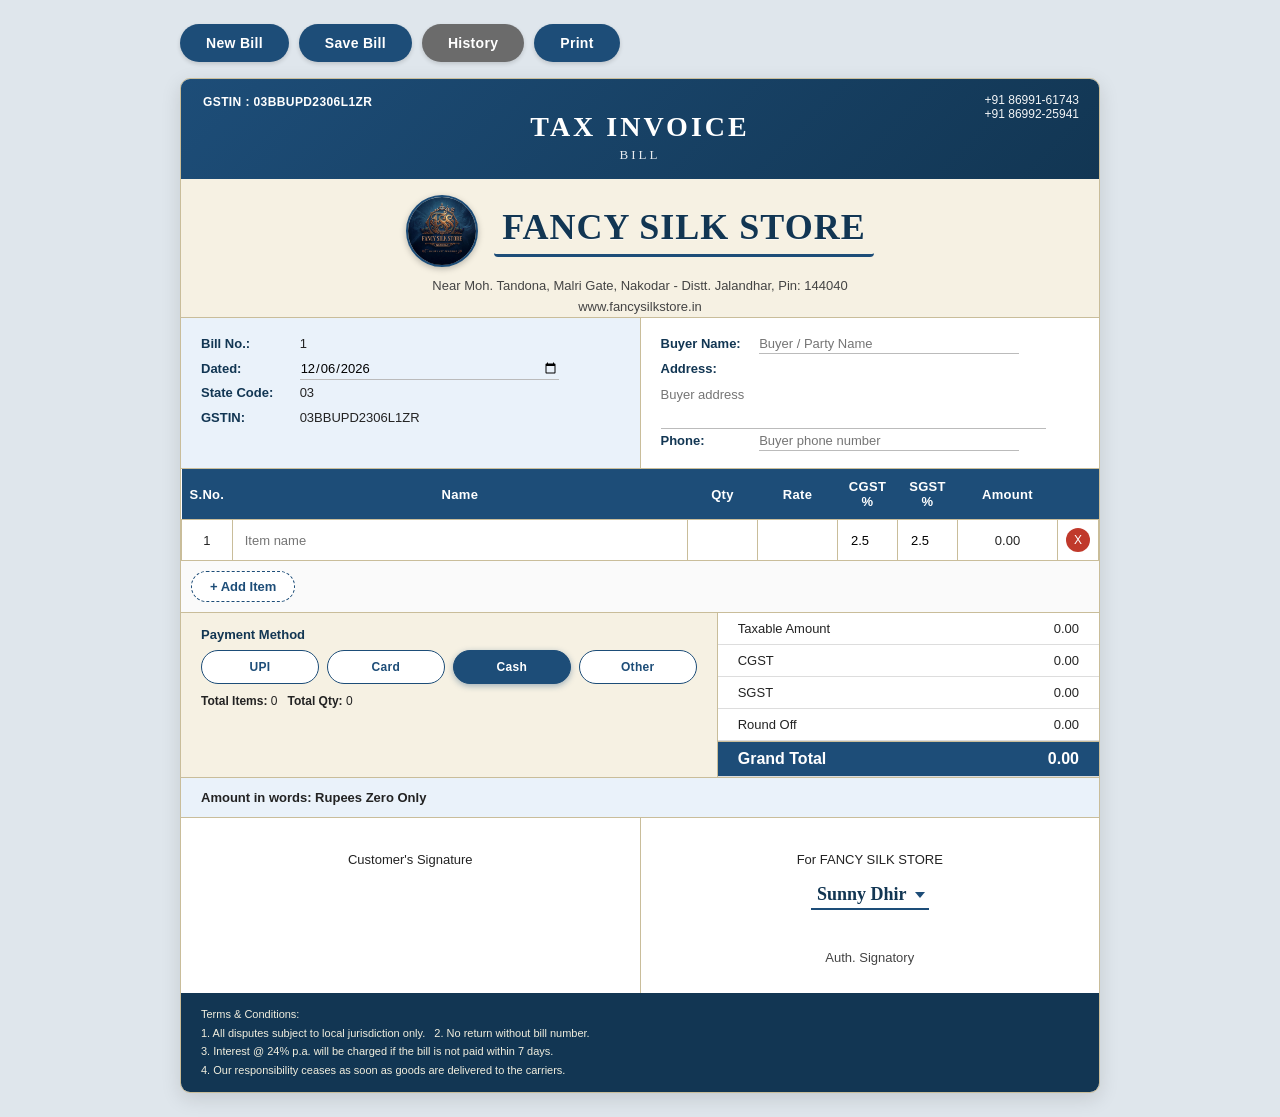
==== commit 3c5516df: "Add Other option to payment method toggle" ====
--- a/bill/index.html
+++ b/bill/index.html
@@ -264,6 +264,7 @@
         <button type="button" class="pay-btn" data-value="UPI" onclick="selectPayment('UPI')">UPI</button>
         <button type="button" class="pay-btn" data-value="Card" onclick="selectPayment('Card')">Card</button>
         <button type="button" class="pay-btn active" data-value="Cash" onclick="selectPayment('Cash')">Cash</button>
+        <button type="button" class="pay-btn" data-value="Other" onclick="selectPayment('Other')">Other</button>
       </div>
       <input type="hidden" id="paymentMethod" value="Cash">
       <div style="margin-top:10px;font-size:12px;"><b>Total Items:</b> <span id="totalItems">0</span> &nbsp; <b>Total Qty:</b> <span id="totalQty">0</span></div>
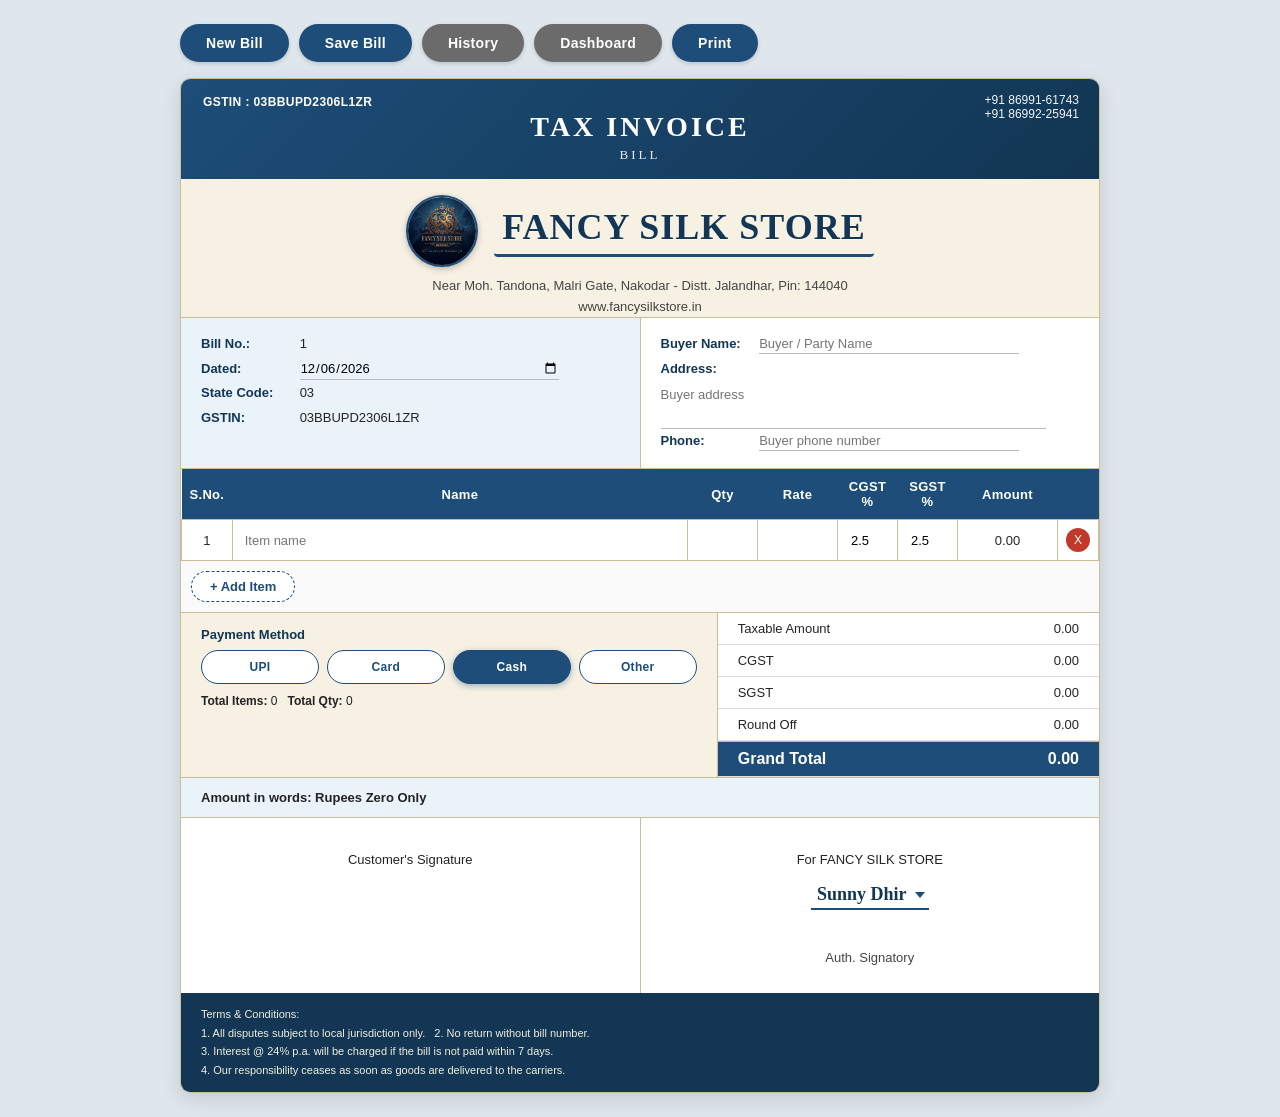
==== commit 3e621679: "Add sales dashboard at /dashboard Shows today's/monthly/all-time revenue with growth vs previous per" ====
--- a/bill/index.html
+++ b/bill/index.html
@@ -205,7 +205,8 @@
 <div class="toolbar">
   <button onclick="newBill()">New Bill</button>
   <button onclick="saveBill()">Save Bill</button>
-  <button class="secondary" onclick="location.href='history.html'">History</button>
+  <button class="secondary" onclick="location.href='../history.html'">History</button>
+  <button class="secondary" onclick="location.href='../dashboard.html'">Dashboard</button>
   <button onclick="window.print()">Print</button>
 </div>
 
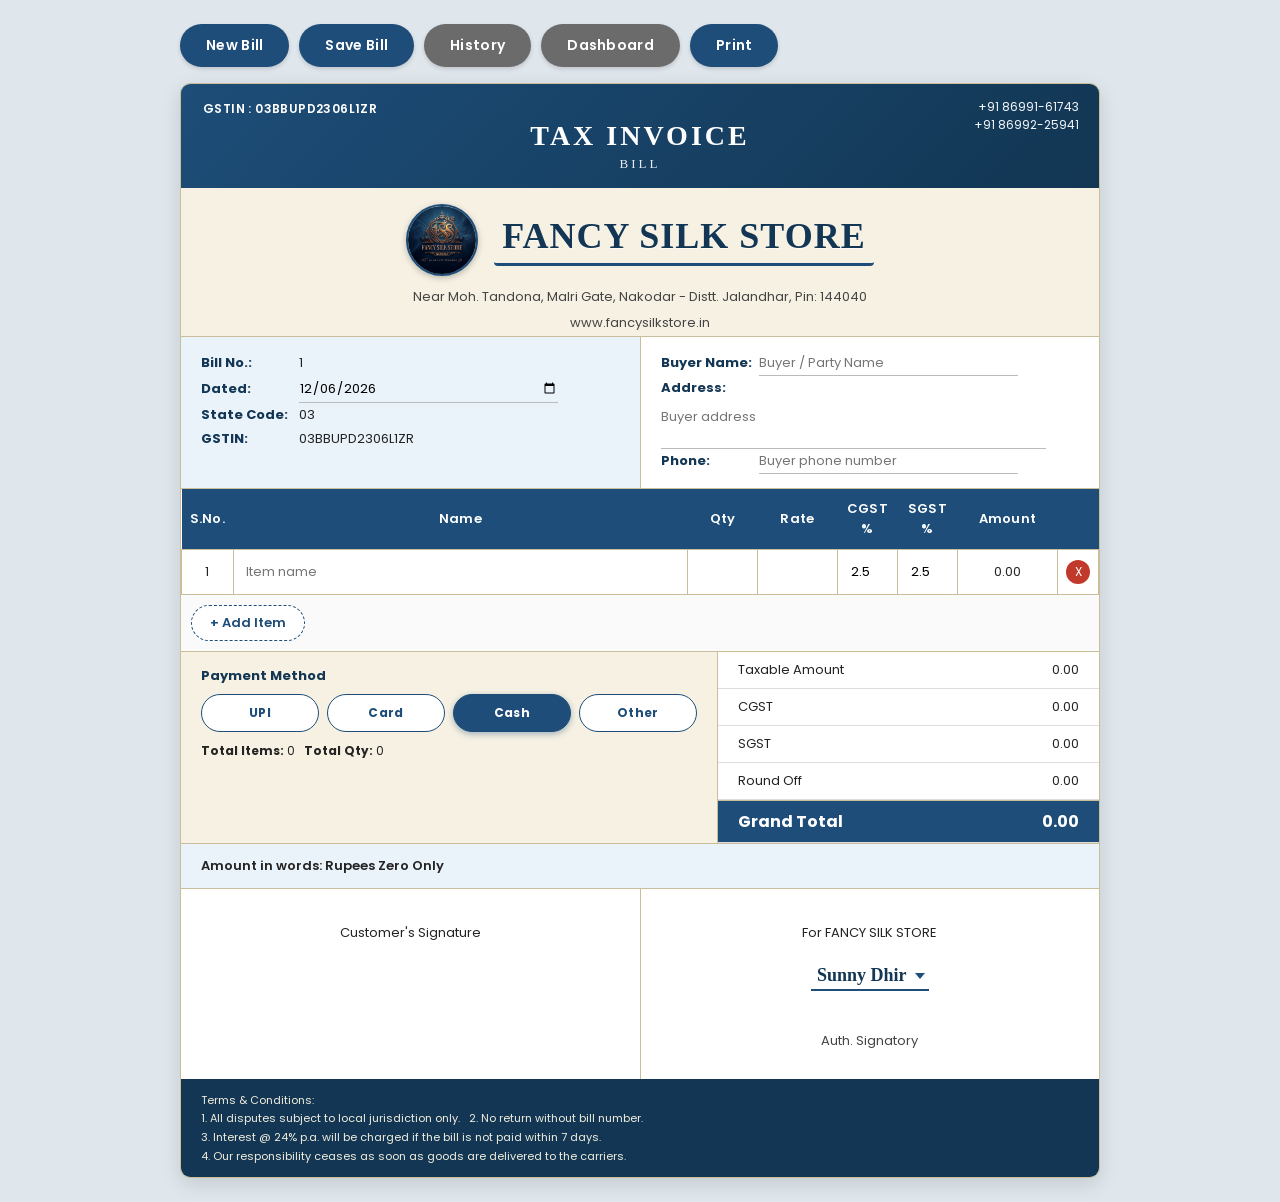
==== commit e32d0afc: "Apply Poppins font site-wide and add Thank You / 404 pages Matches the rounded bold look of the What" ====
--- a/bill/index.html
+++ b/bill/index.html
@@ -3,6 +3,9 @@
 <head>
 <meta charset="UTF-8">
 <title>Fancy Silk Store - Billing</title>
+<link rel="preconnect" href="https://fonts.googleapis.com">
+<link rel="preconnect" href="https://fonts.gstatic.com" crossorigin>
+<link href="https://fonts.googleapis.com/css2?family=Poppins:wght@400;500;600;700;800&display=swap" rel="stylesheet">
 <style>
   :root{
     --blue:#1d4d78;
@@ -14,9 +17,10 @@
     --text:#232323;
   }
   *{box-sizing:border-box;}
+  button, input, select, textarea{font-family:inherit;}
   body{
     margin:0;background:#dfe6ec;padding:24px;
-    font-family:'Segoe UI',Tahoma,Verdana,sans-serif;color:var(--text);
+    font-family:'Poppins','Segoe UI',Tahoma,Verdana,sans-serif;color:var(--text);
   }
   h1,h2,.company-name,.tax-invoice-label,.bill-word{font-family:Georgia,'Times New Roman',serif;}
 
